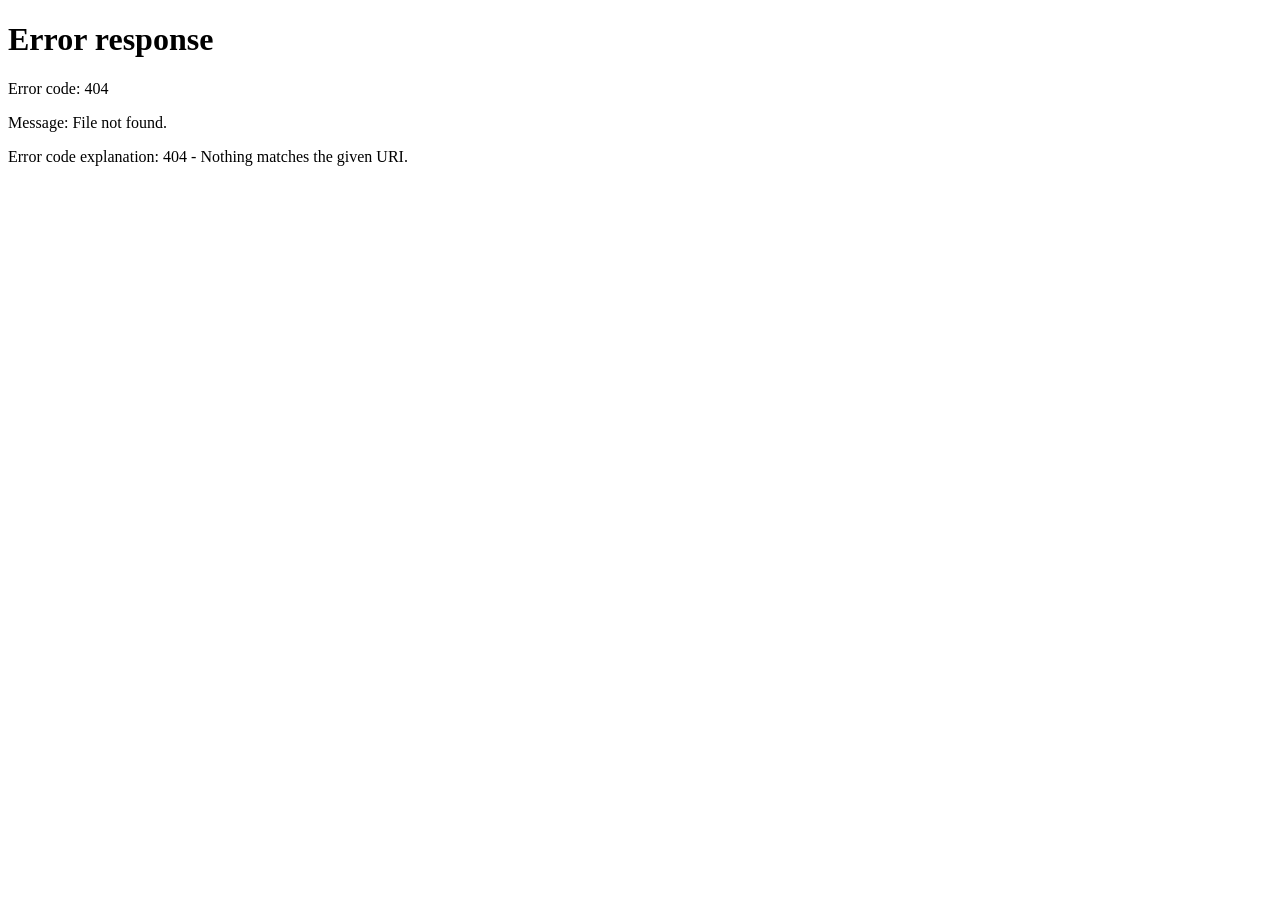
==== frontend/index.html @ 0c745336 "feat(add-taskflow-mvp): implement backend, frontend, and deploy config Backend (FastAPI): - Project " ====
<!DOCTYPE html>
<html lang="ko">
<head>
  <meta charset="UTF-8" />
  <title>TaskFlow</title>
  <script>
    const token = localStorage.getItem("taskflow_jwt");
    location.replace(token ? "/pages/teams.html" : "/pages/login.html");
  </script>
</head>
<body></body>
</html>
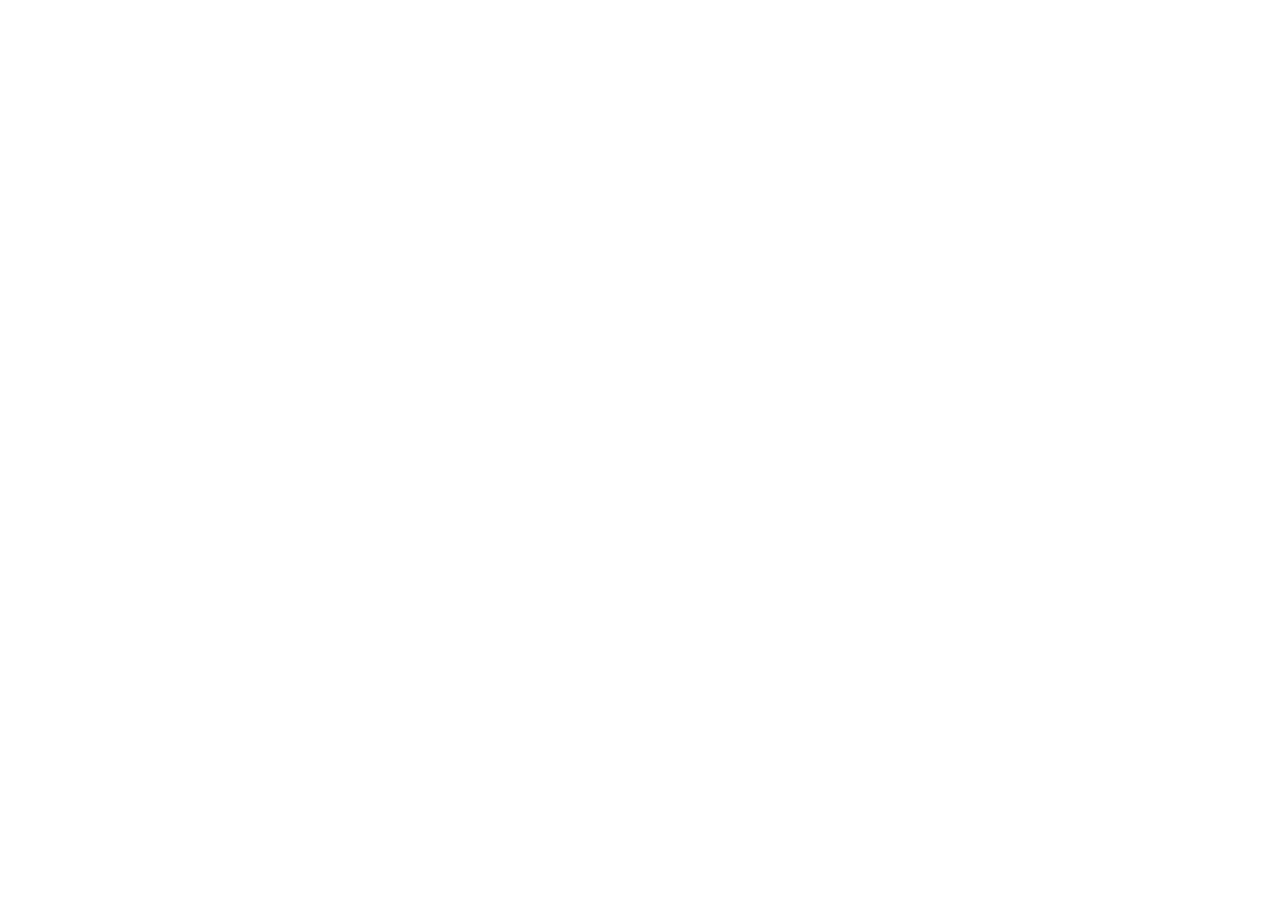
==== commit eb707636: "feat(apply-storyboard-wireframes): tokens, assignee, filters, polling, mobile Backend (BREAKING DB a" ====
--- a/frontend/index.html
+++ b/frontend/index.html
@@ -3,9 +3,26 @@
 <head>
   <meta charset="UTF-8" />
   <title>TaskFlow</title>
-  <script>
-    const token = localStorage.getItem("taskflow_jwt");
-    location.replace(token ? "/pages/teams.html" : "/pages/login.html");
+  <script type="module">
+    import { getToken, clearToken } from "/js/auth.js";
+
+    (async () => {
+      const token = getToken();
+      if (!token) { location.replace("/pages/login.html"); return; }
+      try {
+        const res = await fetch("/auth/me", { headers: { Authorization: "Bearer " + token } });
+        if (res.status === 401) { clearToken(); location.replace("/pages/login.html"); return; }
+        if (!res.ok) throw new Error("auth/me failed");
+        const me = await res.json();
+        if (me.current_team_id) {
+          location.replace("/pages/board.html?team_id=" + me.current_team_id);
+        } else {
+          location.replace("/pages/teams.html");
+        }
+      } catch {
+        location.replace("/pages/login.html");
+      }
+    })();
   </script>
 </head>
 <body></body>
